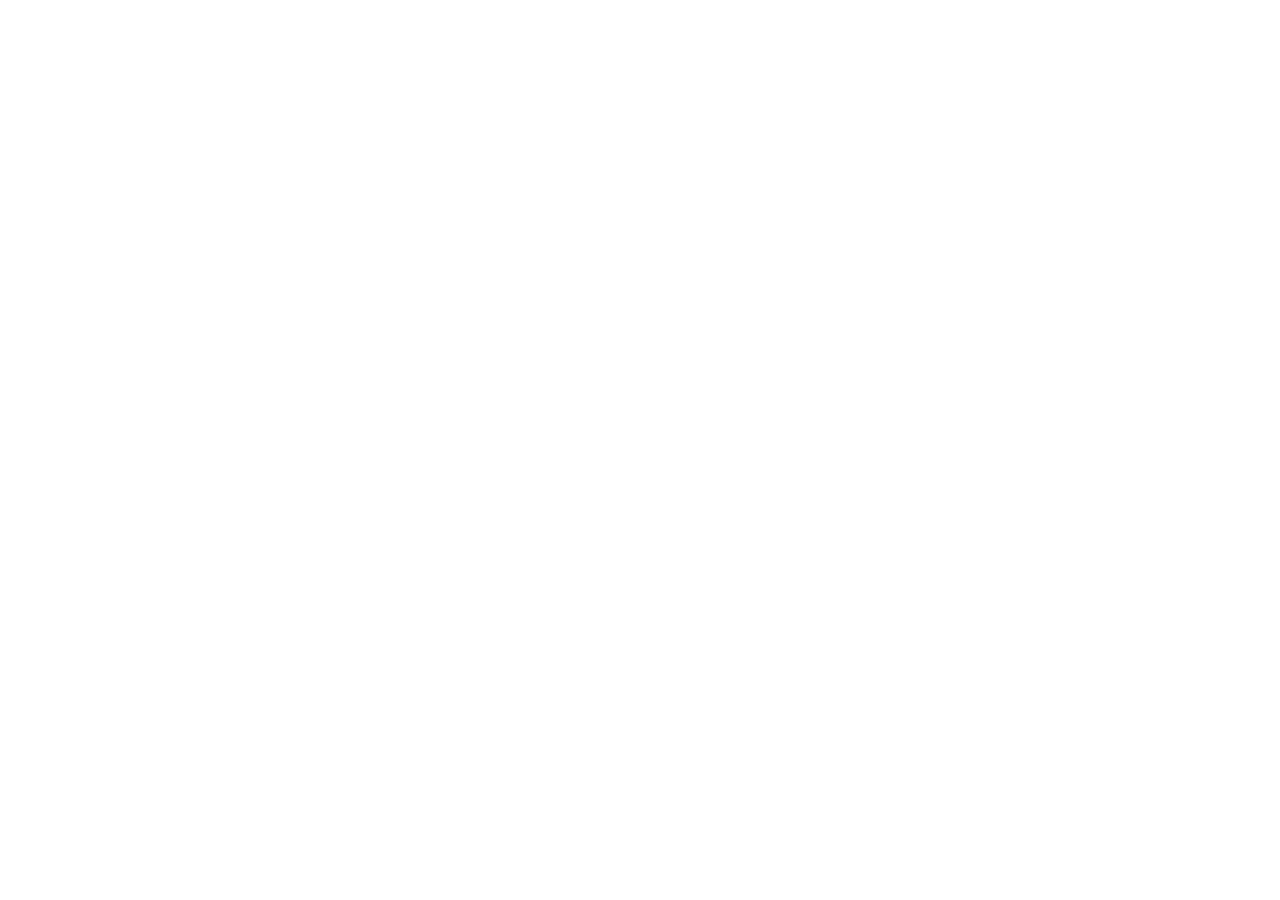
==== web/index.html @ 50fe3875 "Builder template at c836541 for the sci-fi hack and slash Co-Authored-By: Claude Opus 5.5 <noreply@a" ====
<!doctype html>
<html lang="en">
<head>
  <meta charset="utf-8">
  <meta name="viewport" content="width=device-width, initial-scale=1">
  <!-- Reference default. connect-src 'self' keeps fetches on this origin;
       'wasm-unsafe-eval' lets the page compile its own WebAssembly module;
       form-action 'none' blocks form posts. A meta policy cannot stop data
       leaving by navigation, so the browser check still watches requests. -->
  <meta http-equiv="Content-Security-Policy" content="default-src 'self'; script-src 'self' 'wasm-unsafe-eval'; connect-src 'self'; style-src 'self'; img-src 'self' data:; object-src 'none'; base-uri 'none'; form-action 'none'">
  <title>Builder tool</title>
  <link rel="stylesheet" href="style.css">
</head>
<body data-ready="false">
  <main>
    <h1 id="title"></h1>
    <div id="panels"></div>
    <p id="message" role="status"></p>
  </main>
  <noscript><p>This page needs JavaScript and WebAssembly.</p></noscript>
  <script type="module" src="app.js"></script>
</body>
</html>
---- web/style.css ----
:root {
  --ink: #1d232a;
  --paper: #ffffff;
  --muted: #5a646e;
  --accent: #9b1c1c;
}
@media (prefers-color-scheme: dark) {
  :root { --ink: #e8eaed; --paper: #15181c; --muted: #a9b1ba; --accent: #f08c8c; }
}
* { box-sizing: border-box; }
/* A display rule elsewhere must not show what the page hid. */
[hidden] { display: none !important; }
body {
  margin: 0;
  background: var(--paper);
  color: var(--ink);
  font: 1rem/1.5 system-ui, sans-serif;
}
main { max-width: 44rem; margin: 0 auto; padding: 2rem 1rem; }
h1 { font-size: 1.6rem; margin: 0 0 0.5rem; }
#message:not(:empty) { color: var(--accent); }
section { margin: 0 0 1rem; }
button { font: inherit; padding: 0.3rem 0.8rem; margin: 0 0.5rem 0.5rem 0; }
[data-term] { text-decoration: underline dotted; cursor: help; }
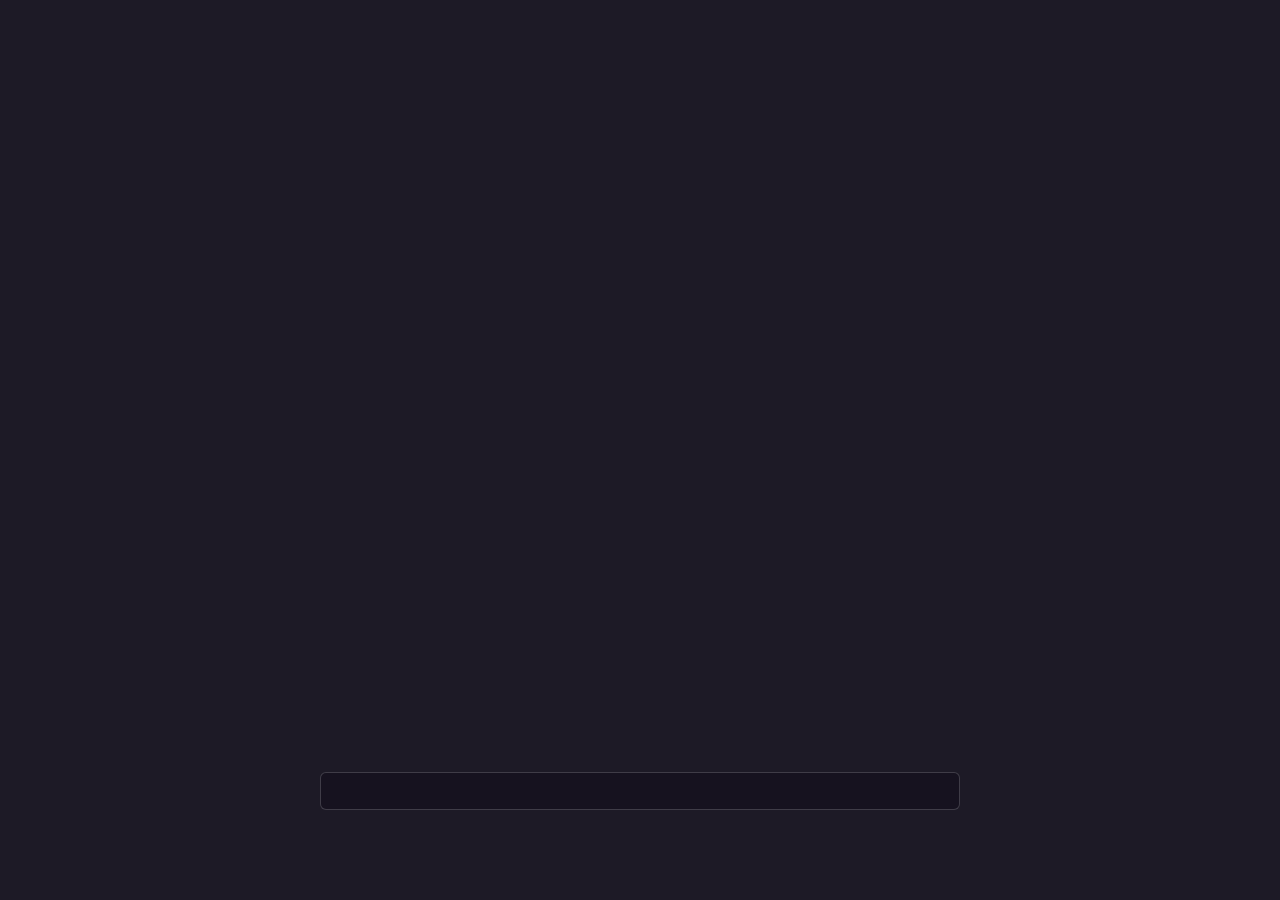
==== commit 8edd174b: "Playable page: shim Game, WebGL scene with corduroy shader, sound, rumble, pad polling, screens, are" ====
--- a/web/index.html
+++ b/web/index.html
@@ -8,15 +8,19 @@
        form-action 'none' blocks form posts. A meta policy cannot stop data
        leaving by navigation, so the browser check still watches requests. -->
   <meta http-equiv="Content-Security-Policy" content="default-src 'self'; script-src 'self' 'wasm-unsafe-eval'; connect-src 'self'; style-src 'self'; img-src 'self' data:; object-src 'none'; base-uri 'none'; form-action 'none'">
-  <title>Builder tool</title>
+  <title>Chum and Slash</title>
   <link rel="stylesheet" href="style.css">
 </head>
 <body data-ready="false">
-  <main>
-    <h1 id="title"></h1>
-    <div id="panels"></div>
+  <canvas id="view" aria-label="The game"></canvas>
+  <div id="overlay">
+    <div id="hud" hidden></div>
+    <div id="tools" hidden></div>
+    <div id="prompt" role="status" aria-live="assertive" hidden></div>
+    <div id="strip" hidden></div>
+    <section id="card" aria-live="polite"></section>
     <p id="message" role="status"></p>
-  </main>
+  </div>
   <noscript><p>This page needs JavaScript and WebAssembly.</p></noscript>
   <script type="module" src="app.js"></script>
 </body>
--- a/web/style.css
+++ b/web/style.css
@@ -1,24 +1,51 @@
+/* Chum and Slash: the game fills the window; the overlay holds the card
+   (title, menus, cutscene lines), the gauges, the prompt and the combo
+   strip. Prompts carry the button's name and the move's name, never colour
+   alone. */
 :root {
-  --ink: #1d232a;
-  --paper: #ffffff;
-  --muted: #5a646e;
-  --accent: #9b1c1c;
-}
-@media (prefers-color-scheme: dark) {
-  :root { --ink: #e8eaed; --paper: #15181c; --muted: #a9b1ba; --accent: #f08c8c; }
+  --ink: #1d1a26;
+  --paper: #f6efe6;
+  --glow: #82ffe4;
+  --warm: #ffd27a;
+  --health: #e8577a;
+  --stamina: #8fe07a;
+  --shade: rgba(20, 16, 30, 0.72);
+  --body: system-ui, -apple-system, "Segoe UI", Roboto, sans-serif;
 }
 * { box-sizing: border-box; }
-/* A display rule elsewhere must not show what the page hid. */
 [hidden] { display: none !important; }
-body {
-  margin: 0;
-  background: var(--paper);
-  color: var(--ink);
-  font: 1rem/1.5 system-ui, sans-serif;
-}
-main { max-width: 44rem; margin: 0 auto; padding: 2rem 1rem; }
-h1 { font-size: 1.6rem; margin: 0 0 0.5rem; }
-#message:not(:empty) { color: var(--accent); }
-section { margin: 0 0 1rem; }
-button { font: inherit; padding: 0.3rem 0.8rem; margin: 0 0.5rem 0.5rem 0; }
-[data-term] { text-decoration: underline dotted; cursor: help; }
+html, body { margin: 0; height: 100%; overflow: hidden; background: var(--ink); color: var(--paper); font: 16px/1.5 var(--body); }
+#view { position: fixed; inset: 0; width: 100%; height: 100%; display: block; cursor: crosshair; }
+#overlay { position: fixed; inset: 0; pointer-events: none; padding: 16px max(16px, env(safe-area-inset-right)) 16px max(16px, env(safe-area-inset-left)); }
+#overlay button { pointer-events: auto; }
+#card { position: absolute; left: 50%; bottom: 10%; transform: translateX(-50%); width: min(640px, calc(100% - 32px)); background: var(--shade); border: 1px solid rgba(255, 255, 255, 0.18); border-radius: 6px; padding: 18px 22px; display: grid; gap: 12px; }
+body[data-screen="title"] #card, body[data-screen="menu"] #card { bottom: auto; top: 18%; }
+.game-title { margin: 0; font-size: clamp(34px, 7vw, 64px); line-height: 1; letter-spacing: 0.02em; color: var(--warm); }
+.heading { margin: 0; font-size: 22px; color: var(--glow); }
+.line { margin: 0; font-size: 18px; }
+.buttons { display: flex; flex-wrap: wrap; gap: 10px; }
+button { font: 600 15px var(--body); color: var(--ink); background: var(--paper); border: 0; border-radius: 4px; padding: 9px 16px; cursor: pointer; }
+button:focus-visible { outline: 3px solid var(--glow); outline-offset: 2px; }
+.skip-note { margin: 0; font-size: 13px; opacity: 0.8; }
+#hud { position: absolute; left: 16px; top: 16px; display: grid; gap: 6px; width: min(300px, 60vw); }
+.meter { display: grid; grid-template-columns: 80px 1fr; gap: 8px; align-items: center; font-size: 13px; }
+.meter-bar { height: 10px; background: rgba(255, 255, 255, 0.15); border-radius: 5px; overflow: hidden; }
+.meter-fill { display: block; height: 100%; background: var(--paper); }
+.health .meter-fill { background: var(--health); }
+.stamina .meter-fill { background: var(--stamina); }
+.skip .meter-fill { background: var(--glow); }
+.lock { font-size: 13px; color: var(--warm); }
+#tools { position: absolute; right: 16px; top: 16px; display: flex; flex-direction: column; gap: 8px; }
+#prompt { position: absolute; left: 50%; top: 58%; transform: translateX(-50%); display: grid; justify-items: center; gap: 4px; padding: 14px 22px; background: var(--shade); border: 2px solid var(--glow); border-radius: 8px; text-align: center; }
+#prompt.paused { border-color: var(--warm); }
+.prompt-button { font-size: 30px; font-weight: 800; color: var(--warm); }
+.prompt-label { font-size: 16px; }
+.prompt-hint { font-size: 14px; opacity: 0.85; }
+#strip { position: absolute; left: 50%; bottom: 16px; transform: translateX(-50%); display: flex; flex-wrap: wrap; justify-content: center; gap: 6px; max-width: calc(100% - 32px); }
+.step { display: grid; justify-items: center; padding: 6px 10px; background: var(--shade); border: 1px solid rgba(255, 255, 255, 0.2); border-radius: 4px; font-size: 12px; }
+.step b { font-size: 16px; }
+.step.done { opacity: 0.45; text-decoration: line-through; }
+.step.next { border: 2px solid var(--warm); }
+.strip-note { flex-basis: 100%; text-align: center; font-size: 14px; }
+#message { position: absolute; left: 16px; bottom: 16px; margin: 0; }
+@media (prefers-reduced-motion: reduce) { * { transition: none !important; } }
